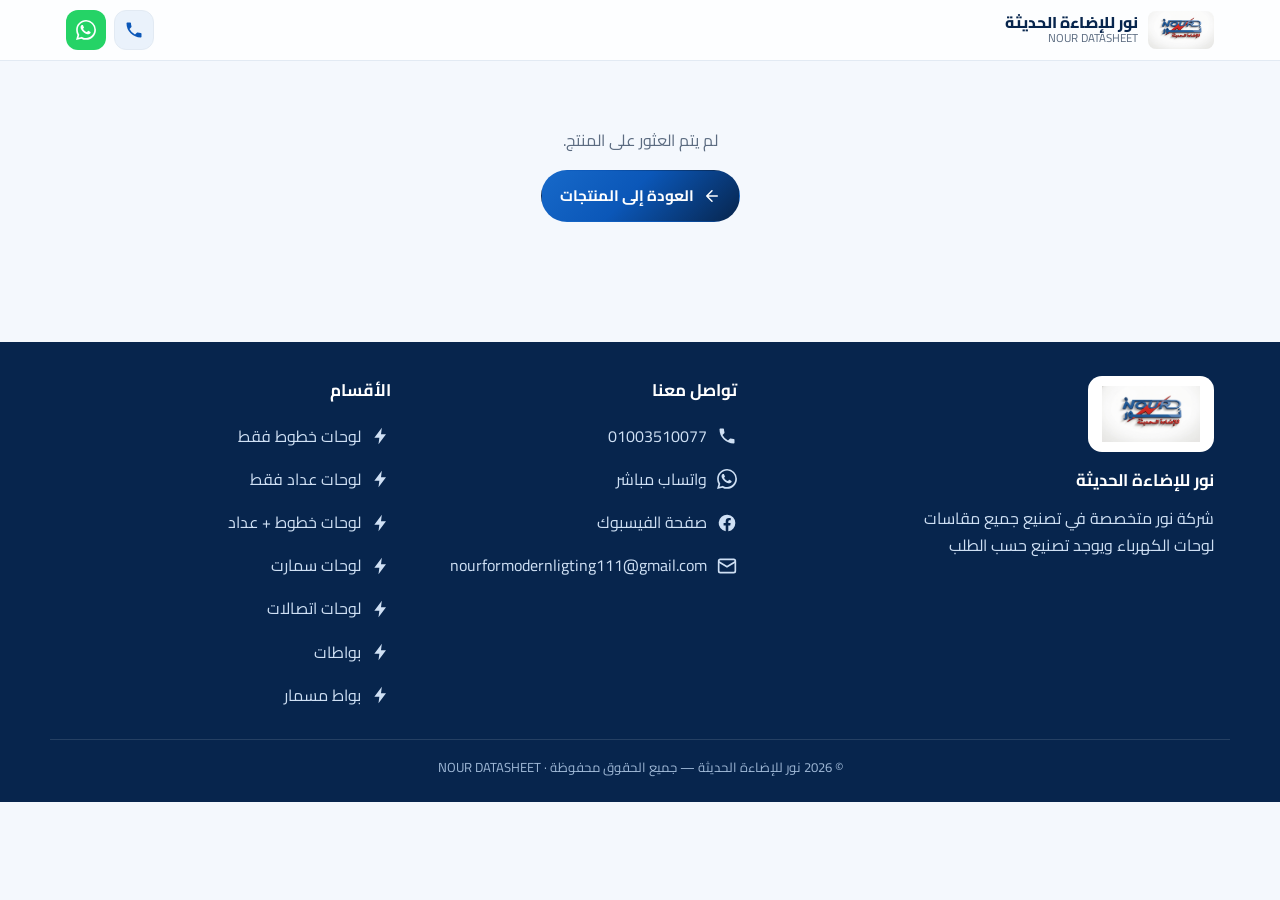
==== product.html @ 9263ec50 "initial website upload" ====
<!DOCTYPE html>
<html lang="ar" dir="rtl">
<head>
  <meta charset="UTF-8" />
  <meta name="viewport" content="width=device-width, initial-scale=1.0" />
  <title>NOUR DATASHEET — تفاصيل المنتج</title>
  <meta name="description" content="داتا شيت المنتج — نور للإضاءة الحديثة." />
  <meta name="theme-color" content="#07254d" />
  <link rel="icon" href="assets/img/logo.jpg" />
  <link rel="preconnect" href="https://fonts.googleapis.com" />
  <link rel="preconnect" href="https://fonts.gstatic.com" crossorigin />
  <link href="https://fonts.googleapis.com/css2?family=Cairo:wght@400;600;700;800;900&family=Orbitron:wght@700;800;900&family=Montserrat:wght@600;700&display=swap" rel="stylesheet" />
  <link rel="stylesheet" href="assets/css/styles.css" />
</head>
<body>
  <header class="site-header">
    <div class="container bar">
      <a href="index.html" style="display:flex;align-items:center;gap:10px">
        <img class="logo-mini" src="assets/img/logo.jpg" alt="شعار نور" />
        <span class="brand-mini"><b>نور للإضاءة الحديثة</b><span>NOUR DATASHEET</span></span>
      </a>
      <div class="spacer"></div>
      <div class="mini-actions" id="miniActions"></div>
    </div>
  </header>

  <main class="ds" id="ds"></main>

  <footer class="footer" id="footer"></footer>

  <script src="assets/js/data.js"></script>
  <script src="assets/js/common.js"></script>
  <script src="assets/js/svg.js"></script>
  <script src="assets/js/product.js"></script>
</body>
</html>
---- assets/css/styles.css ----
/* ===========================================================
   NOUR DATASHEET — shared styles
   Mobile-first · Arabic RTL · Blue/White · 3D / animated feel
   =========================================================== */

:root {
  /* Brand palette */
  --navy: #07254d;
  --navy-2: #0a3a72;
  --blue: #0b57b8;
  --blue-2: #1769c9;
  --blue-3: #2f8ae0;
  --sky: #eaf2fb;
  --sky-2: #d8e8fb;
  --red: #e8312a;
  --ink: #0f1b2d;
  --muted: #5b6b80;
  --line: #e2eaf3;
  --white: #ffffff;
  --bg: #f4f8fd;

  --radius: 18px;
  --radius-sm: 12px;
  --shadow-sm: 0 2px 10px rgba(11, 87, 184, .08);
  --shadow: 0 12px 34px rgba(8, 47, 96, .12);
  --shadow-lg: 0 26px 60px rgba(8, 47, 96, .22);
  --ring: 0 0 0 4px rgba(47, 138, 224, .18);

  --grad-blue: linear-gradient(135deg, #1769c9 0%, #0b57b8 45%, #07254d 100%);
  --grad-sky: linear-gradient(160deg, #ffffff 0%, #eaf2fb 100%);
  --grad-hero: radial-gradient(1200px 600px at 80% -10%, #1f78d6 0%, rgba(31,120,214,0) 60%),
               radial-gradient(900px 500px at -10% 10%, #0a3a72 0%, rgba(10,58,114,0) 55%),
               linear-gradient(160deg, #07254d 0%, #0a3a72 55%, #0b57b8 100%);

  --font-ar: "Cairo", "Tajawal", "Segoe UI", Tahoma, sans-serif;
  --font-en: "Orbitron", "Montserrat", var(--font-ar);
}

* { box-sizing: border-box; }

html { scroll-behavior: smooth; -webkit-text-size-adjust: 100%; }

body {
  margin: 0;
  font-family: var(--font-ar);
  color: var(--ink);
  background: var(--bg);
  line-height: 1.7;
  direction: rtl;
  overflow-x: hidden;
}

img { max-width: 100%; display: block; }
a { color: inherit; text-decoration: none; }

/* inline icons default to text-size; illustration SVGs override to 100% below */
svg { width: 1.15em; height: 1.15em; flex: 0 0 auto; vertical-align: -0.16em; }
.card-media svg, .hero-photo svg, .view-card svg, .render3d svg,
.dim-illus svg, .empty svg, .f-logo svg, .hero-logo-wrap svg {
  width: 100%; height: auto; vertical-align: middle;
}
.icon-btn svg { width: 20px; height: 20px; }

.container { width: 100%; max-width: 1180px; margin-inline: auto; padding-inline: 16px; }

/* ---------- Sticky mini header ---------- */
.site-header {
  position: sticky; top: 0; z-index: 50;
  background: rgba(255, 255, 255, .82);
  backdrop-filter: saturate(160%) blur(12px);
  border-bottom: 1px solid var(--line);
}
.site-header .bar {
  display: flex; align-items: center; gap: 12px;
  min-height: 60px;
}
.site-header .logo-mini { height: 38px; width: auto; border-radius: 8px; }
.site-header .brand-mini { display: flex; flex-direction: column; line-height: 1.15; }
.site-header .brand-mini b { font-weight: 800; font-size: .98rem; color: var(--navy); }
.site-header .brand-mini span { font-size: .72rem; color: var(--muted); }
.site-header .spacer { margin-inline-start: auto; }
.site-header .mini-actions { display: flex; gap: 8px; }
.icon-btn {
  width: 40px; height: 40px; display: grid; place-items: center;
  border-radius: 12px; background: var(--sky); color: var(--blue);
  border: 1px solid var(--line); transition: .2s;
}
.icon-btn:hover { transform: translateY(-2px); box-shadow: var(--shadow-sm); }
.icon-btn.wa { background: #25d366; color: #fff; border-color: transparent; }

/* ---------- Buttons ---------- */
.btn {
  --b: var(--blue);
  display: inline-flex; align-items: center; justify-content: center; gap: 9px;
  padding: 12px 18px; border-radius: 999px; font-weight: 700; font-size: .95rem;
  border: 1px solid transparent; cursor: pointer; transition: transform .18s, box-shadow .18s, background .18s;
  background: var(--b); color: #fff; white-space: nowrap;
}
.btn svg { width: 18px; height: 18px; }
.btn:hover { transform: translateY(-3px); box-shadow: var(--shadow); }
.btn:active { transform: translateY(-1px); }
.btn-wa { background: #25d366; }
.btn-fb { background: #1877f2; }
.btn-call { background: var(--grad-blue); }
.btn-ghost { background: rgba(255, 255, 255, .12); border-color: rgba(255, 255, 255, .35); color: #fff; }
.btn-outline { background: #fff; color: var(--blue); border-color: var(--sky-2); }
.btn-outline:hover { background: var(--sky); }
.btn-lg { padding: 14px 24px; font-size: 1.02rem; }
.btn-block { width: 100%; }

/* ---------- HERO header ---------- */
.hero {
  position: relative; color: #fff; overflow: hidden;
  background: var(--grad-hero);
  padding: 30px 0 38px;
}
.hero::after {
  content: ""; position: absolute; inset: 0;
  background-image:
    linear-gradient(rgba(255,255,255,.05) 1px, transparent 1px),
    linear-gradient(90deg, rgba(255,255,255,.05) 1px, transparent 1px);
  background-size: 38px 38px; mask-image: radial-gradient(700px 380px at 70% 0%, #000, transparent 75%);
  pointer-events: none;
}
.hero .container { position: relative; z-index: 2; }
.hero-logo-wrap {
  display: inline-flex; background: #fff; padding: 14px 20px; border-radius: 20px;
  box-shadow: var(--shadow-lg); margin-bottom: 18px; animation: floaty 5s ease-in-out infinite;
}
.hero-logo-wrap img { height: 78px; width: auto; }
.title-en {
  font-family: var(--font-en); font-weight: 800; letter-spacing: 3px;
  font-size: clamp(2rem, 8vw, 3.6rem); line-height: 1.05; margin: 6px 0 4px;
  background: linear-gradient(180deg, #fff, #bfe0ff);
  -webkit-background-clip: text; background-clip: text; color: transparent;
  text-shadow: 0 6px 30px rgba(0,0,0,.25); direction: ltr;
}
.title-en .spark { color: var(--red); -webkit-text-fill-color: var(--red); }
.intro-ar {
  font-size: clamp(1rem, 3.4vw, 1.22rem); font-weight: 600; max-width: 760px;
  color: #eaf3ff; margin: 10px auto 0;
}
.hero-stats { display: flex; flex-wrap: wrap; gap: 10px; justify-content: center; margin-top: 18px; }
.stat {
  background: rgba(255,255,255,.12); border: 1px solid rgba(255,255,255,.22);
  border-radius: 14px; padding: 8px 16px; backdrop-filter: blur(6px);
}
.stat b { font-size: 1.25rem; font-weight: 800; display: block; }
.stat span { font-size: .76rem; opacity: .85; }
.hero-contact { display: flex; flex-wrap: wrap; gap: 10px; justify-content: center; margin-top: 20px; }
.hero.center { text-align: center; }

/* ---------- Toolbar (search + category chips) ---------- */
.toolbar { position: sticky; top: 60px; z-index: 40; background: var(--bg); padding: 14px 0 8px; }
.search {
  display: flex; align-items: center; gap: 10px; background: #fff; border: 1px solid var(--line);
  border-radius: 999px; padding: 10px 16px; box-shadow: var(--shadow-sm);
}
.search input { border: 0; outline: 0; flex: 1; font-family: inherit; font-size: 1rem; background: transparent; }
.search svg { width: 20px; height: 20px; color: var(--muted); }
.chips { display: flex; gap: 8px; overflow-x: auto; padding: 12px 2px 4px; scrollbar-width: none; }
.chips::-webkit-scrollbar { display: none; }
.chip {
  flex: 0 0 auto; padding: 8px 15px; border-radius: 999px; background: #fff; border: 1px solid var(--line);
  font-weight: 700; font-size: .88rem; color: var(--navy-2); cursor: pointer; transition: .2s; white-space: nowrap;
}
.chip:hover { border-color: var(--blue-3); }
.chip.active { background: var(--grad-blue); color: #fff; border-color: transparent; box-shadow: var(--shadow-sm); }
.chip .n { opacity: .7; font-weight: 600; font-size: .8em; }

/* ---------- Category sections ---------- */
.category-section { padding: 26px 0 6px; }
.category-head { display: flex; align-items: center; gap: 12px; margin-bottom: 16px; }
.category-head .idx {
  width: 42px; height: 42px; flex: 0 0 auto; border-radius: 12px; display: grid; place-items: center;
  background: var(--grad-blue); color: #fff; font-weight: 800; box-shadow: var(--shadow-sm);
}
.category-head h2 { margin: 0; font-size: clamp(1.2rem, 4.5vw, 1.6rem); color: var(--navy); }
.category-head p { margin: 2px 0 0; color: var(--muted); font-size: .85rem; }
.category-head .count { margin-inline-start: auto; background: var(--sky); color: var(--blue); font-weight: 700;
  padding: 4px 12px; border-radius: 999px; font-size: .8rem; }

/* ---------- Product grid + cards ---------- */
.grid { display: grid; grid-template-columns: 1fr; gap: 16px; }
.card {
  background: #fff; border: 1px solid var(--line); border-radius: var(--radius); overflow: hidden;
  box-shadow: var(--shadow-sm); transition: transform .25s, box-shadow .25s; display: flex; flex-direction: column;
}
.card:hover { transform: translateY(-6px); box-shadow: var(--shadow); }
.card-media {
  position: relative; aspect-ratio: 4/3; background: var(--grad-sky); display: grid; place-items: center; overflow: hidden;
}
.card-media img { width: 100%; height: 100%; object-fit: contain; padding: 10px; transition: transform .4s; }
.card:hover .card-media img { transform: scale(1.05); }
.card-media .cat-tag {
  position: absolute; inset-inline-start: 10px; inset-block-start: 10px;
  background: rgba(7,37,77,.82); color: #fff; font-size: .72rem; font-weight: 700; padding: 4px 10px; border-radius: 999px;
}
.card-media .size-tag {
  position: absolute; inset-inline-end: 10px; inset-block-end: 10px;
  background: rgba(255,255,255,.92); color: var(--blue); font-size: .72rem; font-weight: 800; padding: 4px 10px;
  border-radius: 999px; direction: ltr; box-shadow: var(--shadow-sm);
}
.card-body { padding: 14px; display: flex; flex-direction: column; gap: 10px; flex: 1; }
.card-title { font-weight: 800; font-size: 1.02rem; color: var(--navy); margin: 0; min-height: 2.6em; }
.card-dims { display: flex; gap: 6px; flex-wrap: wrap; }
.dim-pill {
  font-size: .74rem; font-weight: 700; color: var(--navy-2); background: var(--sky); border: 1px solid var(--sky-2);
  padding: 3px 9px; border-radius: 8px; direction: ltr;
}
.dim-pill b { color: var(--blue); }
.card-actions { display: grid; grid-template-columns: 1fr auto; gap: 8px; margin-top: auto; }

/* ---------- Footer ---------- */
.footer { background: var(--navy); color: #cfe0f4; margin-top: 40px; padding: 34px 0 24px; }
.footer .f-grid { display: grid; gap: 22px; }
.footer h3 { color: #fff; margin: 0 0 10px; font-size: 1.05rem; }
.footer .f-logo { background: #fff; padding: 10px 14px; border-radius: 14px; display: inline-flex; }
.footer .f-logo img { height: 56px; }
.footer a.f-link { display: flex; align-items: center; gap: 10px; padding: 8px 0; color: #cfe0f4; transition: .2s; }
.footer a.f-link:hover { color: #fff; transform: translateX(-4px); }
.footer a.f-link svg { width: 20px; height: 20px; flex: 0 0 auto; }
.footer .copy { border-top: 1px solid rgba(255,255,255,.12); margin-top: 22px; padding-top: 16px;
  font-size: .82rem; color: #9fb8d6; text-align: center; }

/* ===========================================================
   PRODUCT DATASHEET (detail page)
   =========================================================== */
.ds { padding-bottom: 30px; }
.ds-top {
  background: var(--grad-hero); color: #fff; padding: 18px 0 26px; position: relative; overflow: hidden;
}
.ds-top::after {
  content: ""; position: absolute; inset: 0;
  background-image: linear-gradient(rgba(255,255,255,.05) 1px, transparent 1px),
    linear-gradient(90deg, rgba(255,255,255,.05) 1px, transparent 1px);
  background-size: 34px 34px; mask-image: radial-gradient(600px 300px at 80% 0%, #000, transparent 75%);
}
.ds-top .container { position: relative; z-index: 2; }
.ds-top .crumbs { display: flex; align-items: center; gap: 10px; margin-bottom: 14px; }
.ds-top .crumbs a { display: inline-flex; align-items: center; gap: 6px; background: rgba(255,255,255,.12);
  border: 1px solid rgba(255,255,255,.25); padding: 7px 13px; border-radius: 999px; font-weight: 700; font-size: .85rem; }
.ds-top .crumbs a:hover { background: rgba(255,255,255,.2); }
.ds-brandline { display: flex; align-items: center; gap: 14px; flex-wrap: wrap; }
.ds-brandline .logo { background: #fff; padding: 8px 12px; border-radius: 12px; }
.ds-brandline .logo img { height: 46px; }
.ds-brandline .t b { font-family: var(--font-en); letter-spacing: 2px; font-size: 1.2rem; display: block; direction: ltr; }
.ds-brandline .t span { font-size: .82rem; opacity: .9; }
.ds-product-title { font-size: clamp(1.4rem, 5.5vw, 2.1rem); font-weight: 800; margin: 16px 0 4px; }
.ds-product-cat { display: inline-flex; gap: 8px; align-items: center; background: rgba(255,255,255,.14);
  border: 1px solid rgba(255,255,255,.25); padding: 6px 14px; border-radius: 999px; font-weight: 700; font-size: .85rem; }

/* section blocks */
.block { background: #fff; border: 1px solid var(--line); border-radius: var(--radius); box-shadow: var(--shadow-sm);
  padding: 18px; margin-top: 18px; }
.block-title { display: flex; align-items: center; gap: 10px; margin: 0 0 14px; color: var(--navy); font-size: 1.12rem; }
.block-title .dot { width: 10px; height: 10px; border-radius: 50%; background: var(--red); box-shadow: 0 0 0 4px rgba(232,49,42,.15); }
.section-pull { margin-top: -28px; position: relative; z-index: 3; }

/* main image */
.hero-photo { background: var(--grad-sky); border-radius: var(--radius); overflow: hidden; aspect-ratio: 4/3;
  display: grid; place-items: center; border: 1px solid var(--line); }
.hero-photo img { width: 100%; height: 100%; object-fit: contain; padding: 14px; }

/* closed/open pair */
.pair { display: grid; grid-template-columns: 1fr; gap: 14px; }
.view-card { border: 1px solid var(--line); border-radius: var(--radius-sm); background: var(--grad-sky); padding: 10px;
  text-align: center; }
.view-card .cap { font-weight: 800; color: var(--navy); margin-top: 8px; font-size: .95rem; }
.view-card .cap small { display: block; color: var(--muted); font-weight: 600; font-size: .76rem; }
.view-card svg { width: 100%; height: auto; }

/* 3D render */
.render3d { display: grid; place-items: center; padding: 20px 6px; background:
  radial-gradient(600px 280px at 50% 20%, #ffffff, #eaf2fb); border-radius: var(--radius-sm); border: 1px solid var(--line); }
.render3d .stage { perspective: 1100px; }
.render3d .floaty { animation: floaty 6s ease-in-out infinite; }
.render3d svg { width: min(420px, 78vw); height: auto; filter: drop-shadow(0 30px 30px rgba(8,47,96,.28)); }

/* dimensions */
.dim-illus { background: var(--grad-sky); border: 1px solid var(--line); border-radius: var(--radius-sm); padding: 12px; }
.dim-illus svg { width: 100%; height: auto; }
.dim-table { width: 100%; border-collapse: collapse; margin-top: 14px; overflow: hidden; border-radius: var(--radius-sm);
  box-shadow: var(--shadow-sm); }
.dim-table th, .dim-table td { padding: 12px 14px; text-align: center; border: 1px solid var(--line); }
.dim-table thead th { background: var(--grad-blue); color: #fff; font-weight: 800; letter-spacing: .5px; }
.dim-table tbody td { font-weight: 700; color: var(--navy); }
.dim-table tbody td.lbl { background: var(--sky); color: var(--blue); font-weight: 800; }
.dim-table .unit { color: var(--muted); font-weight: 600; font-size: .85em; }
.dim-note { color: var(--muted); font-size: .82rem; margin-top: 8px; }

/* features */
.features { display: grid; gap: 10px; }
.feature { display: flex; gap: 10px; align-items: flex-start; background: var(--sky); border: 1px solid var(--sky-2);
  border-radius: var(--radius-sm); padding: 12px 14px; }
.feature svg { width: 22px; height: 22px; flex: 0 0 auto; color: var(--blue); margin-top: 2px; }
.feature p { margin: 0; font-weight: 600; }
.desc-text { white-space: pre-line; color: #243b57; }

/* custom-order note */
.note-custom { display: flex; gap: 12px; align-items: center; background: linear-gradient(135deg, #fff7ed, #ffe9e7);
  border: 1px dashed var(--red); border-radius: var(--radius-sm); padding: 14px 16px; color: #7a1d18; font-weight: 700; }
.note-custom svg { width: 26px; height: 26px; color: var(--red); flex: 0 0 auto; }

/* contact block on detail */
.ds-contact { background: var(--grad-blue); color: #fff; border: 0; }
.ds-contact .block-title { color: #fff; }
.ds-contact .cta-grid { display: grid; gap: 10px; }
.ds-contact .phone-big { font-family: var(--font-en); direction: ltr; font-size: 1.5rem; font-weight: 800; letter-spacing: 1px; }

/* sticky mobile action bar (detail) */
.action-bar {
  position: sticky; bottom: 0; z-index: 45; background: rgba(255,255,255,.92); backdrop-filter: blur(10px);
  border-top: 1px solid var(--line); padding: 10px 0; margin-top: 22px;
}
.action-bar .container { display: grid; grid-template-columns: 1fr 1fr auto; gap: 8px; }

/* ---------- Reveal-on-scroll ---------- */
.reveal { opacity: 0; transform: translateY(22px); transition: opacity .6s ease, transform .6s ease; }
.reveal.in { opacity: 1; transform: none; }

/* ---------- Animations ---------- */
@keyframes floaty { 0%,100% { transform: translateY(0); } 50% { transform: translateY(-10px); } }
@keyframes spin3d { from { transform: rotateY(-18deg) rotateX(6deg); } to { transform: rotateY(18deg) rotateX(6deg); } }
@keyframes pulse { 0%,100% { box-shadow: 0 0 0 0 rgba(37,211,102,.5); } 50% { box-shadow: 0 0 0 12px rgba(37,211,102,0); } }
.pulse { animation: pulse 2.2s infinite; }
@media (prefers-reduced-motion: reduce) {
  *, *::before, *::after { animation: none !important; transition: none !important; scroll-behavior: auto !important; }
}

/* ---------- Empty state ---------- */
.empty { text-align: center; color: var(--muted); padding: 50px 0; }

/* ---------- Responsive ---------- */
@media (min-width: 600px) {
  .grid { grid-template-columns: repeat(2, 1fr); }
  .pair { grid-template-columns: 1fr 1fr; }
  .footer .f-grid { grid-template-columns: 1.4fr 1fr 1fr; }
  .two-col { display: grid; grid-template-columns: 1fr 1fr; gap: 18px; align-items: start; }
}
@media (min-width: 960px) {
  .grid { grid-template-columns: repeat(3, 1fr); }
  .hero { padding: 46px 0 56px; }
  .action-bar { display: none; } /* sticky bar is a mobile convenience */
  .ds-grid { display: grid; grid-template-columns: 1.05fr .95fr; gap: 18px; align-items: start; }
  .ds-grid .span-2 { grid-column: 1 / -1; }
}
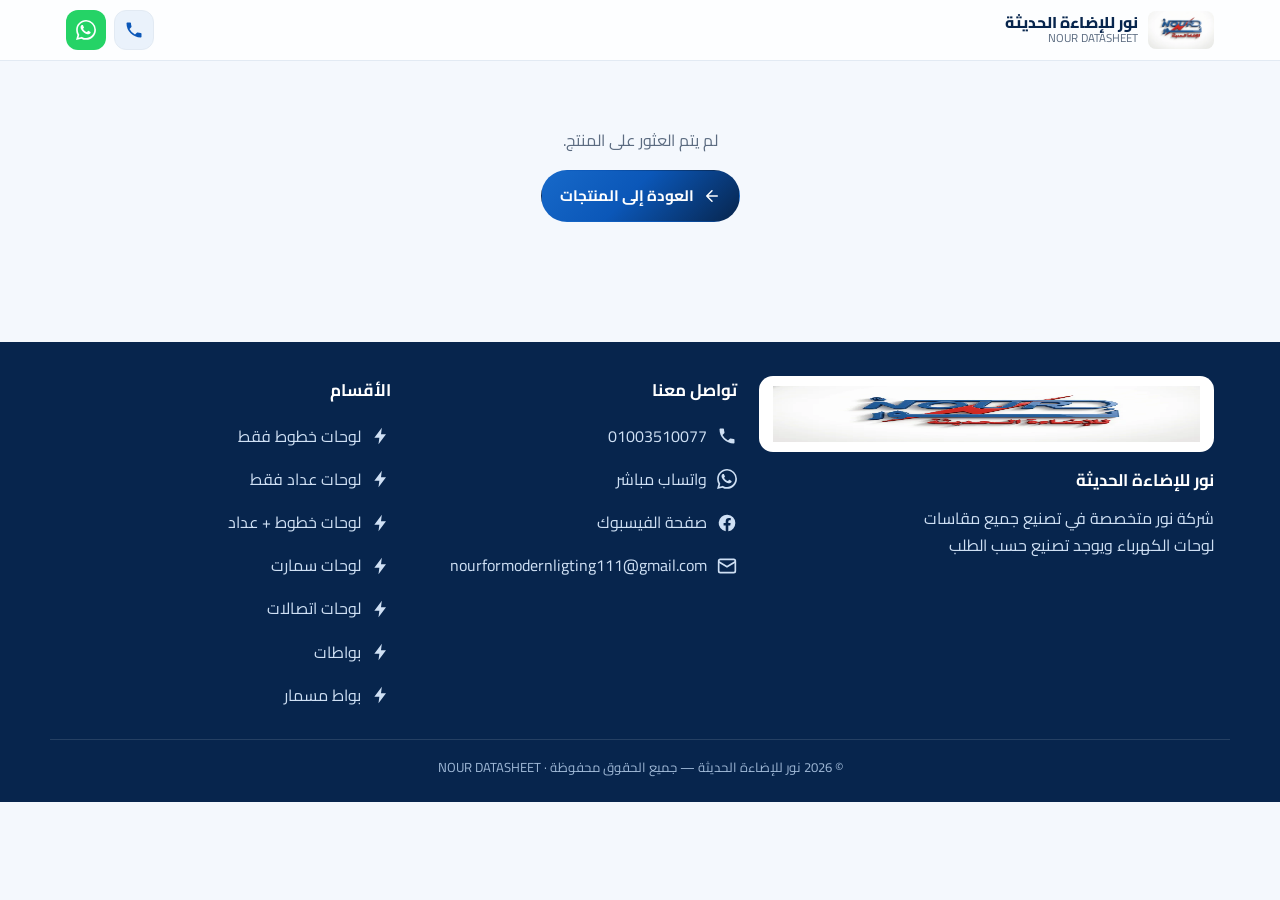
==== commit cc988a53: "update design" ====
--- a/product.html
+++ b/product.html
@@ -16,7 +16,8 @@
   <header class="site-header">
     <div class="container bar">
       <a href="index.html" style="display:flex;align-items:center;gap:10px">
-        <img class="logo-mini" src="assets/img/logo.jpg" alt="شعار نور" />
+        <img class="logo-mini" src="assets/img/logo.webp" alt="شعار نور"
+          width="600" height="343" decoding="async" />
         <span class="brand-mini"><b>نور للإضاءة الحديثة</b><span>NOUR DATASHEET</span></span>
       </a>
       <div class="spacer"></div>
--- a/assets/css/styles.css
+++ b/assets/css/styles.css
@@ -50,12 +50,12 @@
   overflow-x: hidden;
 }
 
-img { max-width: 100%; display: block; }
+img { max-width: 100%; height: auto; display: block; }
 a { color: inherit; text-decoration: none; }
 
 /* inline icons default to text-size; illustration SVGs override to 100% below */
 svg { width: 1.15em; height: 1.15em; flex: 0 0 auto; vertical-align: -0.16em; }
-.card-media svg, .hero-photo svg, .view-card svg, .render3d svg,
+.card-media svg, .hero-photo svg,
 .dim-illus svg, .empty svg, .f-logo svg, .hero-logo-wrap svg {
   width: 100%; height: auto; vertical-align: middle;
 }
@@ -262,21 +262,6 @@
   display: grid; place-items: center; border: 1px solid var(--line); }
 .hero-photo img { width: 100%; height: 100%; object-fit: contain; padding: 14px; }
 
-/* closed/open pair */
-.pair { display: grid; grid-template-columns: 1fr; gap: 14px; }
-.view-card { border: 1px solid var(--line); border-radius: var(--radius-sm); background: var(--grad-sky); padding: 10px;
-  text-align: center; }
-.view-card .cap { font-weight: 800; color: var(--navy); margin-top: 8px; font-size: .95rem; }
-.view-card .cap small { display: block; color: var(--muted); font-weight: 600; font-size: .76rem; }
-.view-card svg { width: 100%; height: auto; }
-
-/* 3D render */
-.render3d { display: grid; place-items: center; padding: 20px 6px; background:
-  radial-gradient(600px 280px at 50% 20%, #ffffff, #eaf2fb); border-radius: var(--radius-sm); border: 1px solid var(--line); }
-.render3d .stage { perspective: 1100px; }
-.render3d .floaty { animation: floaty 6s ease-in-out infinite; }
-.render3d svg { width: min(420px, 78vw); height: auto; filter: drop-shadow(0 30px 30px rgba(8,47,96,.28)); }
-
 /* dimensions */
 .dim-illus { background: var(--grad-sky); border: 1px solid var(--line); border-radius: var(--radius-sm); padding: 12px; }
 .dim-illus svg { width: 100%; height: auto; }
@@ -334,7 +319,6 @@
 /* ---------- Responsive ---------- */
 @media (min-width: 600px) {
   .grid { grid-template-columns: repeat(2, 1fr); }
-  .pair { grid-template-columns: 1fr 1fr; }
   .footer .f-grid { grid-template-columns: 1.4fr 1fr 1fr; }
   .two-col { display: grid; grid-template-columns: 1fr 1fr; gap: 18px; align-items: start; }
 }
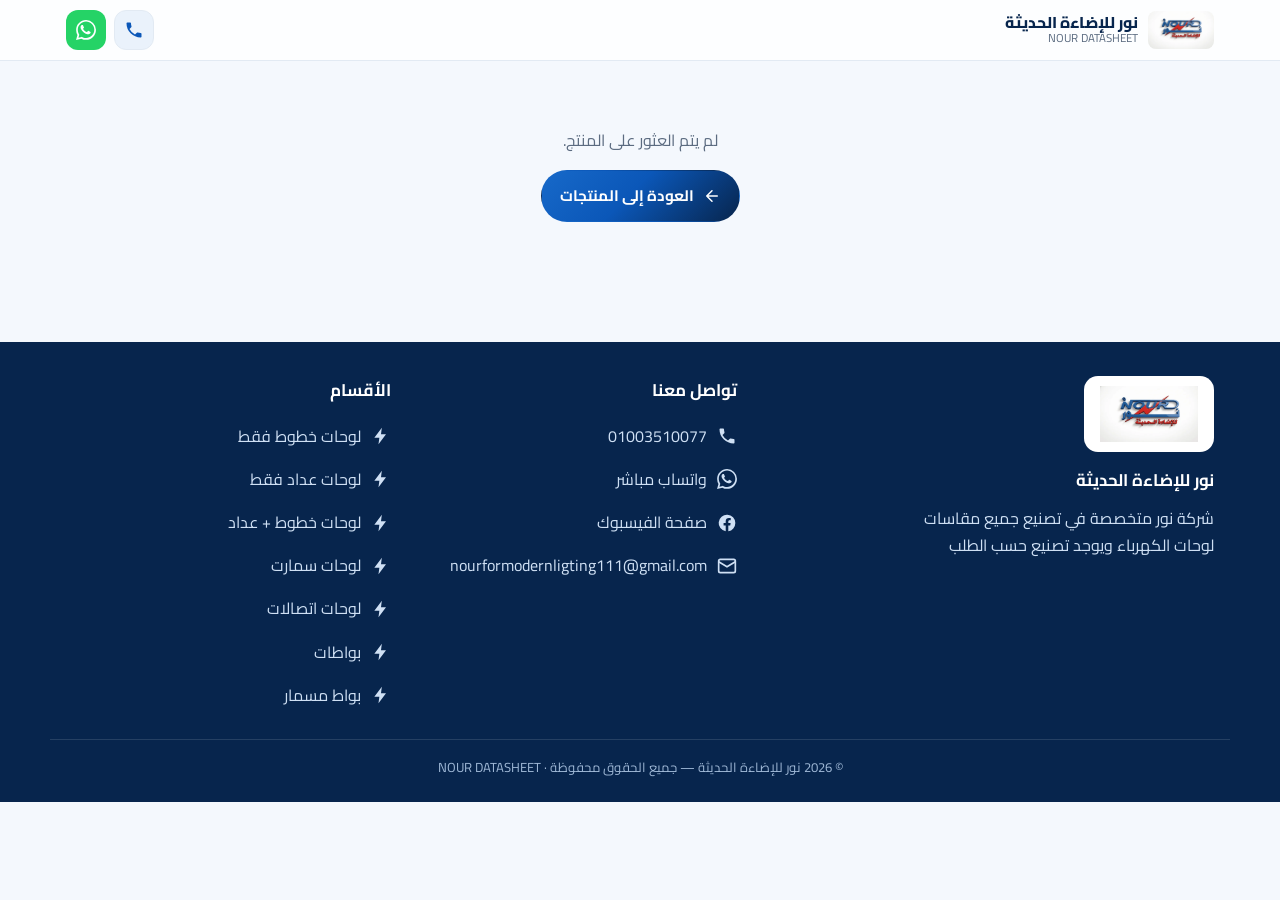
==== commit 56ef04ae: "Add production CMS dashboard" ====
--- a/product.html
+++ b/product.html
@@ -29,9 +29,17 @@
 
   <footer class="footer" id="footer"></footer>
 
+  <script src="assets/js/supabase-config.js"></script>
+  <script src="/api/supabase-config.js"></script>
   <script src="assets/js/data.js"></script>
+  <script src="assets/js/nour-data.js"></script>
   <script src="assets/js/common.js"></script>
   <script src="assets/js/svg.js"></script>
   <script src="assets/js/product.js"></script>
+  <script>
+    (window.NOUR_BOOT ? window.NOUR_BOOT() : Promise.resolve())
+      .catch(function () {})
+      .finally(function () { window.NOUR.renderProduct(); });
+  </script>
 </body>
 </html>
--- a/assets/css/styles.css
+++ b/assets/css/styles.css
@@ -51,6 +51,33 @@
 }
 
 img { max-width: 100%; height: auto; display: block; }
+
+/* ---------- Logos: ALWAYS keep original aspect ratio, never stretch ----------
+   Applies to the named logo classes plus every concrete logo image used on the
+   site. The logo is naturally ~600x343 (≈1.75:1); these rules let the browser
+   compute the missing dimension from that ratio instead of forcing a banner. */
+img.logo, .logo-img, .site-logo, .header-logo, .footer-logo,
+.hero-logo, .product-logo {
+  width: auto;
+  max-width: 260px;
+  height: auto;
+  max-height: 95px;
+  object-fit: contain;
+  aspect-ratio: auto;
+  display: block;
+}
+.logo-card, .footer-logo-card, .hero-logo-card, .product-logo-card {
+  width: fit-content;
+  max-width: 90%;
+  margin-inline: auto;
+  padding: 12px 22px;
+  border-radius: 18px;
+  background: #fff;
+  display: flex;
+  align-items: center;
+  justify-content: center;
+  overflow: hidden;
+}
 a { color: inherit; text-decoration: none; }
 
 /* inline icons default to text-size; illustration SVGs override to 100% below */
@@ -74,7 +101,10 @@
   display: flex; align-items: center; gap: 12px;
   min-height: 60px;
 }
-.site-header .logo-mini { height: 38px; width: auto; border-radius: 8px; }
+.site-header .logo-mini {
+  width: auto; height: 38px; max-width: 120px; object-fit: contain;
+  aspect-ratio: auto; border-radius: 8px;
+}
 .site-header .brand-mini { display: flex; flex-direction: column; line-height: 1.15; }
 .site-header .brand-mini b { font-weight: 800; font-size: .98rem; color: var(--navy); }
 .site-header .brand-mini span { font-size: .72rem; color: var(--muted); }
@@ -127,7 +157,10 @@
   display: inline-flex; background: #fff; padding: 14px 20px; border-radius: 20px;
   box-shadow: var(--shadow-lg); margin-bottom: 18px; animation: floaty 5s ease-in-out infinite;
 }
-.hero-logo-wrap img { height: 78px; width: auto; }
+.hero-logo-wrap img {
+  height: 78px; width: auto; max-width: 100%; max-height: 78px;
+  object-fit: contain; aspect-ratio: auto; display: block;
+}
 .title-en {
   font-family: var(--font-en); font-weight: 800; letter-spacing: 3px;
   font-size: clamp(2rem, 8vw, 3.6rem); line-height: 1.05; margin: 6px 0 4px;
@@ -151,22 +184,53 @@
 .hero.center { text-align: center; }
 
 /* ---------- Toolbar (search + category chips) ---------- */
-.toolbar { position: sticky; top: 60px; z-index: 40; background: var(--bg); padding: 14px 0 8px; }
+.toolbar {
+  position: static;
+  z-index: auto;
+  background: var(--bg);
+  padding: 12px 0 8px;
+  border-bottom: 1px solid rgba(226, 234, 243, .75);
+}
 .search {
   display: flex; align-items: center; gap: 10px; background: #fff; border: 1px solid var(--line);
   border-radius: 999px; padding: 10px 16px; box-shadow: var(--shadow-sm);
 }
 .search input { border: 0; outline: 0; flex: 1; font-family: inherit; font-size: 1rem; background: transparent; }
 .search svg { width: 20px; height: 20px; color: var(--muted); }
-.chips { display: flex; gap: 8px; overflow-x: auto; padding: 12px 2px 4px; scrollbar-width: none; }
-.chips::-webkit-scrollbar { display: none; }
+/* category buttons — responsive 3D grid (wraps to rows, no horizontal scroll) */
+.chips {
+  display: grid;
+  grid-template-columns: repeat(2, 1fr); /* mobile: 2 per row */
+  gap: 8px;
+  padding: 10px 2px 4px;
+}
 .chip {
-  flex: 0 0 auto; padding: 8px 15px; border-radius: 999px; background: #fff; border: 1px solid var(--line);
-  font-weight: 700; font-size: .88rem; color: var(--navy-2); cursor: pointer; transition: .2s; white-space: nowrap;
-}
-.chip:hover { border-color: var(--blue-3); }
-.chip.active { background: var(--grad-blue); color: #fff; border-color: transparent; box-shadow: var(--shadow-sm); }
-.chip .n { opacity: .7; font-weight: 600; font-size: .8em; }
+  display: flex; flex-direction: column; align-items: center; justify-content: center; gap: 4px;
+  text-align: center; min-height: 48px; padding: 8px 10px;
+  border-radius: 14px; border: 1px solid var(--line);
+  background: linear-gradient(160deg, #ffffff 0%, #eef5fe 100%);
+  color: var(--navy); font-weight: 800; font-size: .84rem; line-height: 1.25;
+  cursor: pointer; white-space: normal; overflow-wrap: anywhere;
+  box-shadow:
+    0 8px 18px rgba(8, 47, 96, .08),
+    0 2px 0 rgba(7, 37, 77, .06),
+    inset 0 1px 0 rgba(255, 255, 255, .95);
+  transition: transform .18s ease, box-shadow .18s ease, border-color .18s ease, background .18s ease, color .18s ease;
+}
+.chip:hover { transform: translateY(-2px); border-color: var(--blue-3); box-shadow: 0 12px 22px rgba(11, 87, 184, .16); }
+.chip:active { transform: translateY(-1px); }
+.chip.active {
+  background: var(--grad-blue); color: #fff; border-color: transparent;
+  box-shadow: 0 12px 24px rgba(11, 87, 184, .28);
+}
+.chip .n { opacity: .8; font-weight: 700; font-size: .8em; }
+.chip.active .n { opacity: .92; }
+@media (min-width: 560px) { .chips { grid-template-columns: repeat(3, 1fr); } }
+@media (min-width: 768px) { .chips { grid-template-columns: repeat(4, 1fr); gap: 12px; } }
+@media (min-width: 1024px) {
+  .chips { grid-template-columns: repeat(7, 1fr); gap: 10px; }
+  .chip { min-height: 52px; font-size: .86rem; }
+}
 
 /* ---------- Category sections ---------- */
 .category-section { padding: 26px 0 6px; }
@@ -215,8 +279,15 @@
 .footer { background: var(--navy); color: #cfe0f4; margin-top: 40px; padding: 34px 0 24px; }
 .footer .f-grid { display: grid; gap: 22px; }
 .footer h3 { color: #fff; margin: 0 0 10px; font-size: 1.05rem; }
-.footer .f-logo { background: #fff; padding: 10px 14px; border-radius: 14px; display: inline-flex; }
-.footer .f-logo img { height: 56px; }
+.footer .f-logo {
+  background: #fff; padding: 10px 16px; border-radius: 14px;
+  display: inline-flex; align-items: center; justify-content: center;
+  width: fit-content; max-width: 100%; overflow: hidden;
+}
+.footer .f-logo img {
+  width: auto; max-width: 200px; height: auto; max-height: 56px;
+  object-fit: contain; aspect-ratio: auto; display: block;
+}
 .footer a.f-link { display: flex; align-items: center; gap: 10px; padding: 8px 0; color: #cfe0f4; transition: .2s; }
 .footer a.f-link:hover { color: #fff; transform: translateX(-4px); }
 .footer a.f-link svg { width: 20px; height: 20px; flex: 0 0 auto; }
@@ -241,9 +312,19 @@
 .ds-top .crumbs a { display: inline-flex; align-items: center; gap: 6px; background: rgba(255,255,255,.12);
   border: 1px solid rgba(255,255,255,.25); padding: 7px 13px; border-radius: 999px; font-weight: 700; font-size: .85rem; }
 .ds-top .crumbs a:hover { background: rgba(255,255,255,.2); }
-.ds-brandline { display: flex; align-items: center; gap: 14px; flex-wrap: wrap; }
-.ds-brandline .logo { background: #fff; padding: 8px 12px; border-radius: 12px; }
-.ds-brandline .logo img { height: 46px; }
+.ds-brandline {
+  display: flex; flex-direction: column; align-items: center; justify-content: center;
+  gap: 12px; text-align: center;
+}
+.ds-brandline .product-logo-card {
+  width: fit-content; max-width: 90%; margin: 0 auto; padding: 16px 28px;
+  border-radius: 24px; background: #fff; display: flex; align-items: center;
+  justify-content: center; overflow: hidden; box-shadow: var(--shadow-lg);
+}
+.ds-brandline .product-brand-logo {
+  width: auto; max-width: min(70vw, 320px); height: auto; max-height: 120px;
+  object-fit: contain; aspect-ratio: auto;
+}
 .ds-brandline .t b { font-family: var(--font-en); letter-spacing: 2px; font-size: 1.2rem; display: block; direction: ltr; }
 .ds-brandline .t span { font-size: .82rem; opacity: .9; }
 .ds-product-title { font-size: clamp(1.4rem, 5.5vw, 2.1rem); font-weight: 800; margin: 16px 0 4px; }
@@ -261,10 +342,19 @@
 .hero-photo { background: var(--grad-sky); border-radius: var(--radius); overflow: hidden; aspect-ratio: 4/3;
   display: grid; place-items: center; border: 1px solid var(--line); }
 .hero-photo img { width: 100%; height: 100%; object-fit: contain; padding: 14px; }
+.product-gallery { display: grid; grid-template-columns: repeat(auto-fit,minmax(220px,1fr)); gap: 14px; }
+.product-gallery figure,.content-image { margin: 0; background: var(--grad-sky); border: 1px solid var(--line); border-radius: var(--radius-sm); overflow: hidden; }
+.product-gallery img,.content-image img { width: 100%; height: auto; max-height: 560px; object-fit: contain; }
+.product-gallery figcaption,.content-image figcaption { padding: 9px 12px; color: var(--muted); text-align: center; font-size: .85rem; }
+.content-table-wrap { overflow-x: auto; }
+.content-table { width: 100%; border-collapse: collapse; }
+.content-table td { border: 1px solid var(--line); padding: 11px 13px; }
+.content-table tr:nth-child(odd) { background: var(--sky); }
 
 /* dimensions */
 .dim-illus { background: var(--grad-sky); border: 1px solid var(--line); border-radius: var(--radius-sm); padding: 12px; }
 .dim-illus svg { width: 100%; height: auto; }
+.dim-illus img, .dim-illus .dim-custom-image { width: 100%; height: auto; display: block; border-radius: var(--radius-sm); background: #fff; }
 .dim-table { width: 100%; border-collapse: collapse; margin-top: 14px; overflow: hidden; border-radius: var(--radius-sm);
   box-shadow: var(--shadow-sm); }
 .dim-table th, .dim-table td { padding: 12px 14px; text-align: center; border: 1px solid var(--line); }
